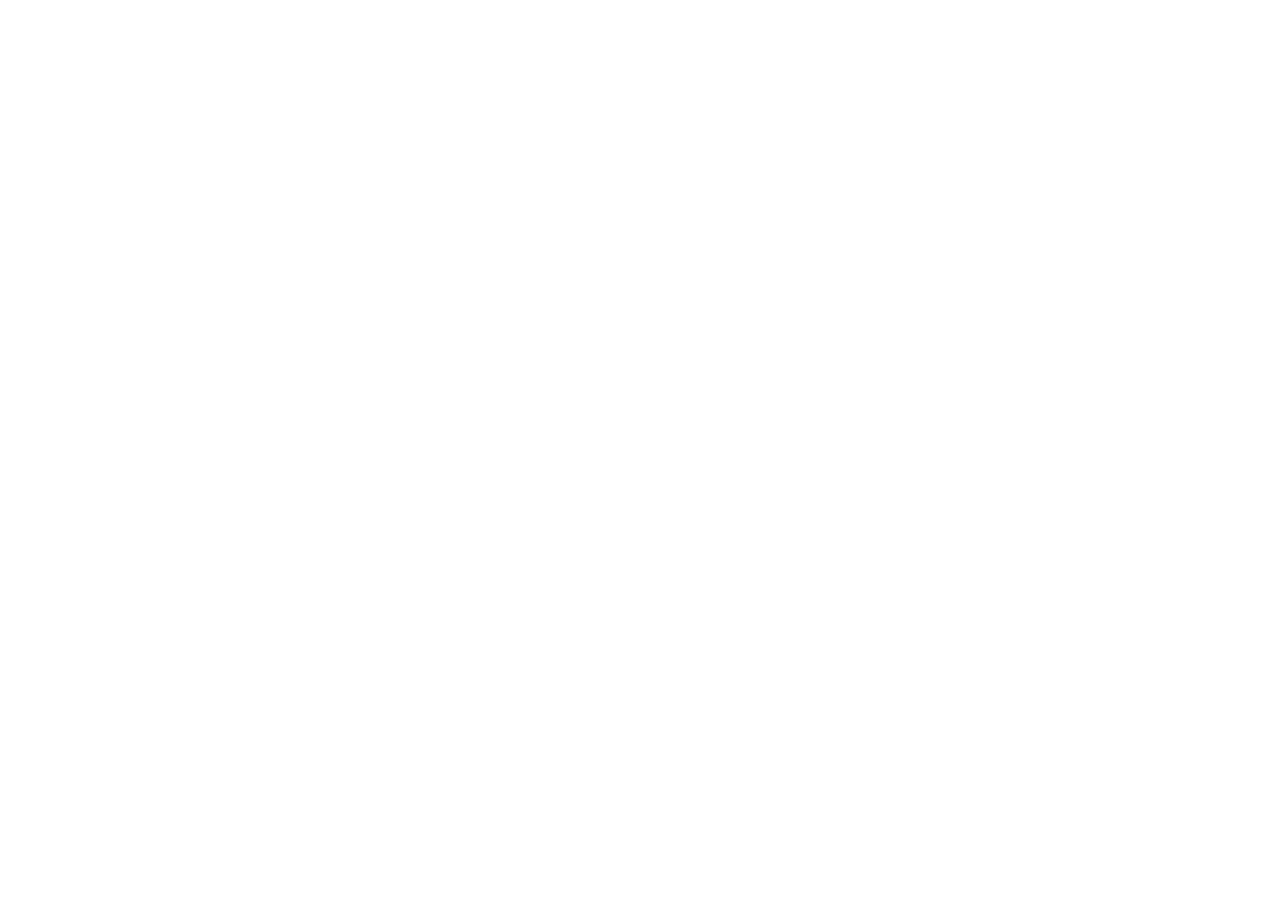
==== index.html @ a70b3901 "fix: repo architecture and html template on the pages" ====
<!DOCTYPE html>
<html lang="fr"><head>
    <meta charset="UTF-8">
    <meta name="viewport" content="width=device-width, initial-scale=1.0">
    <title>Accueil</title>
</head>
<body>
        <main>

        </main>
</body>
</html>
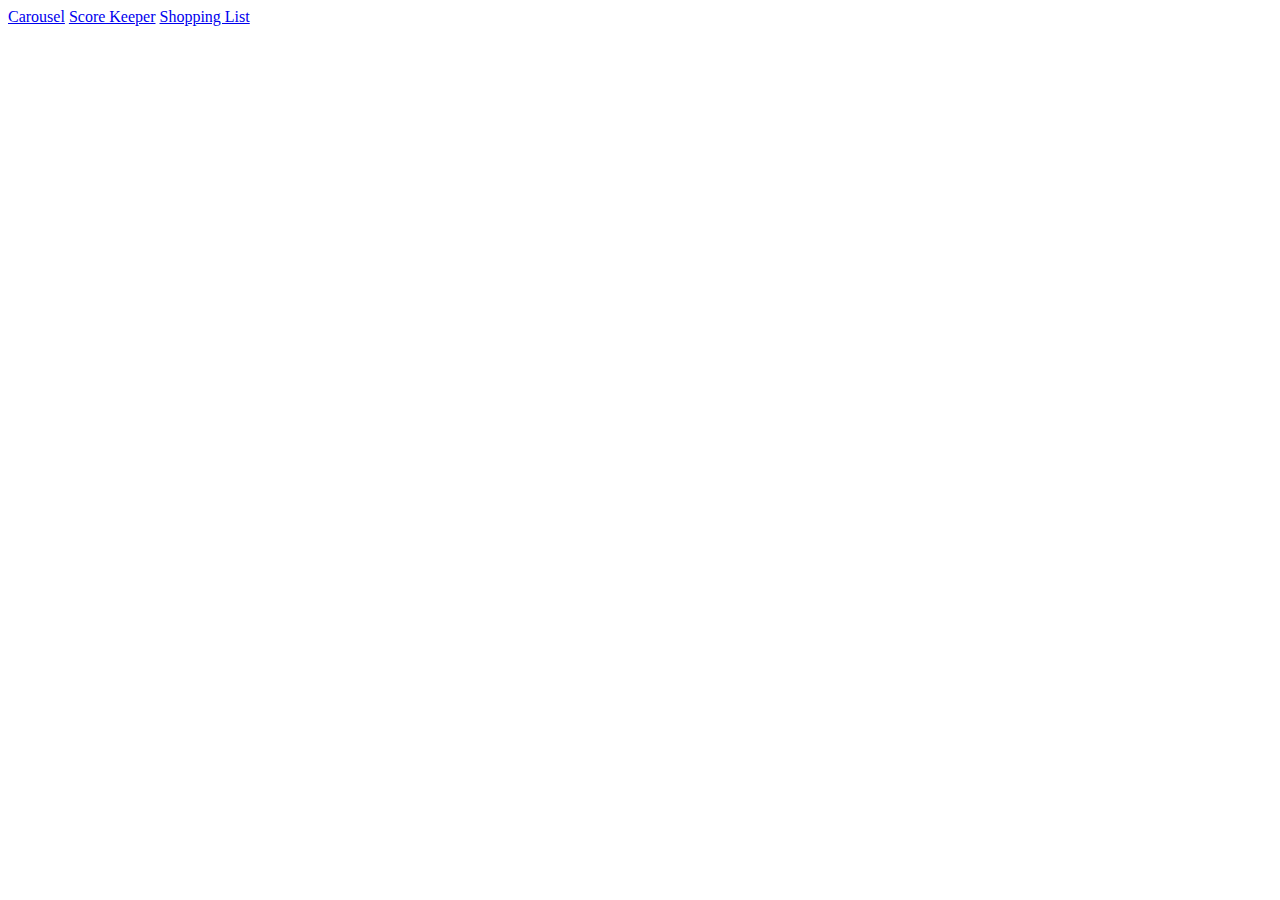
==== commit e661842e: "feat: base index directory" ====
--- a/index.html
+++ b/index.html
@@ -6,7 +6,9 @@
 </head>
 <body>
         <main>
-
+            <a href="/pages/carousel.html">Carousel</a>
+            <a href="/pages/scoreKeeper.html">Score Keeper</a>
+            <a href="/pages/toDoList.html>">Shopping List</a>
         </main>
 </body>
 </html>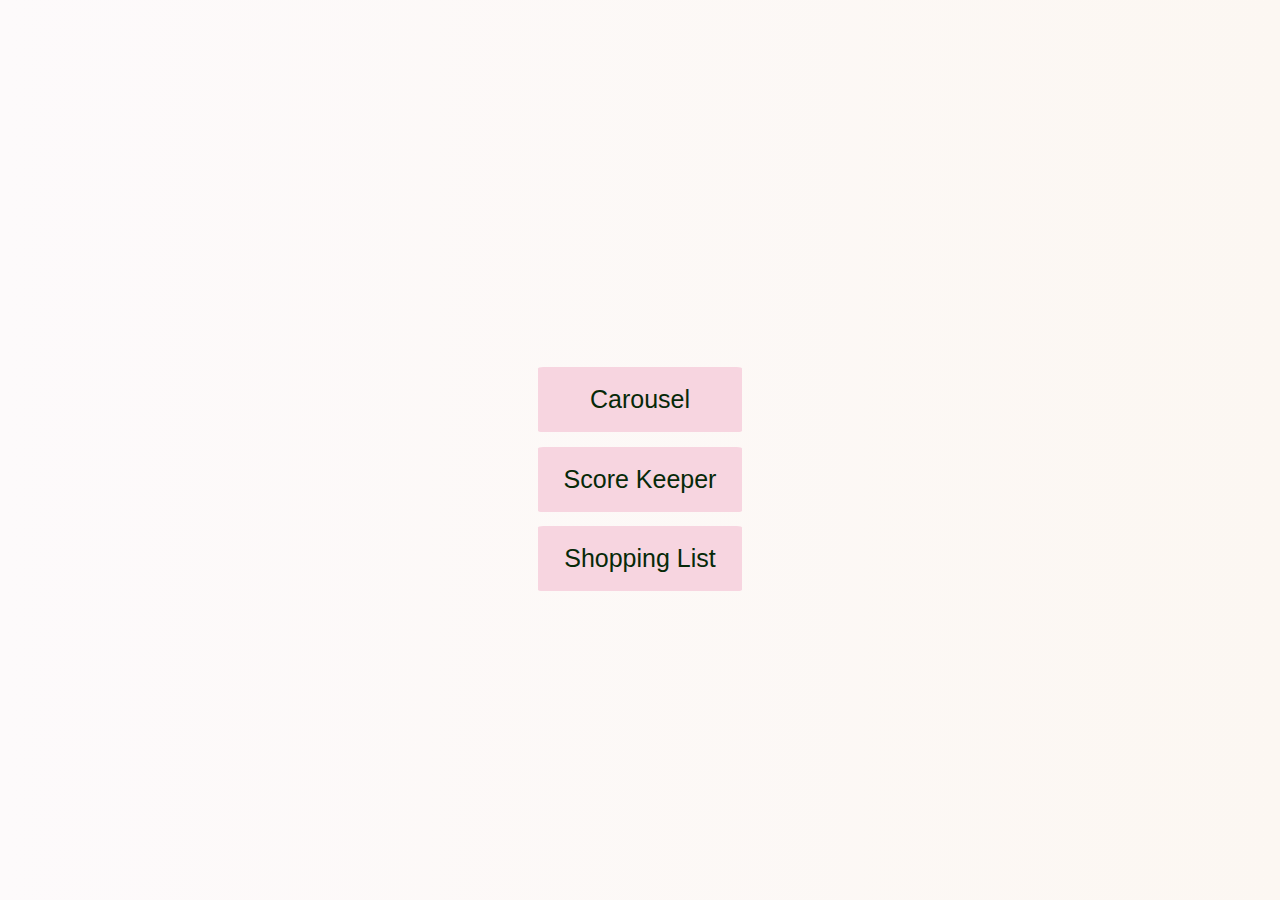
==== commit f97aed9a: "style: rough style for index" ====
--- a/index.html
+++ b/index.html
@@ -3,12 +3,13 @@
     <meta charset="UTF-8">
     <meta name="viewport" content="width=device-width, initial-scale=1.0">
     <title>Accueil</title>
+    <link href="./style/index.css" rel="stylesheet">
 </head>
 <body>
         <main>
-            <a href="/pages/carousel.html">Carousel</a>
-            <a href="/pages/scoreKeeper.html">Score Keeper</a>
-            <a href="/pages/toDoList.html>">Shopping List</a>
+            <a href="./pages/carousel.html">Carousel</a>
+            <a href="./pages/scoreKeeper.html">Score Keeper</a>
+            <a href="./pages/toDoList.html">Shopping List</a>
         </main>
 </body>
 </html>--- a/style/index.css
+++ b/style/index.css
@@ -0,0 +1,44 @@
+* {
+    font-size: 10px;
+    margin: 0;
+    padding: 0;
+    border: 0;
+    font-family: sans-serif;
+    text-align: center;
+}
+
+body {
+    background: linear-gradient(to right, rgb(253, 250, 251), rgb(252, 247, 242));
+}
+
+main {
+    display: flex;
+    flex-direction: column;
+    align-items: stretch;
+    justify-content: center;
+    margin-left: 22vw;
+    padding-left: 20vw;
+    margin-right: 22vw;
+    padding-right: 20vw;
+    margin-top: 30vh;
+    padding-top: 10vh;
+    padding-bottom: 8vh;
+}
+
+a {
+    font-size: 2.5rem;
+    color: rgb(6, 41, 8);
+    text-decoration: none;
+    display: block;
+    background-color: rgb(247, 213, 224);
+    margin-top: 0.8vh;
+    margin-bottom: 0.8vh;
+    padding-top: 2vh;
+    padding-bottom: 2vh;
+    border-radius: 2.5%;
+}
+
+a:hover {
+    background-color: #f783a8;
+
+}
